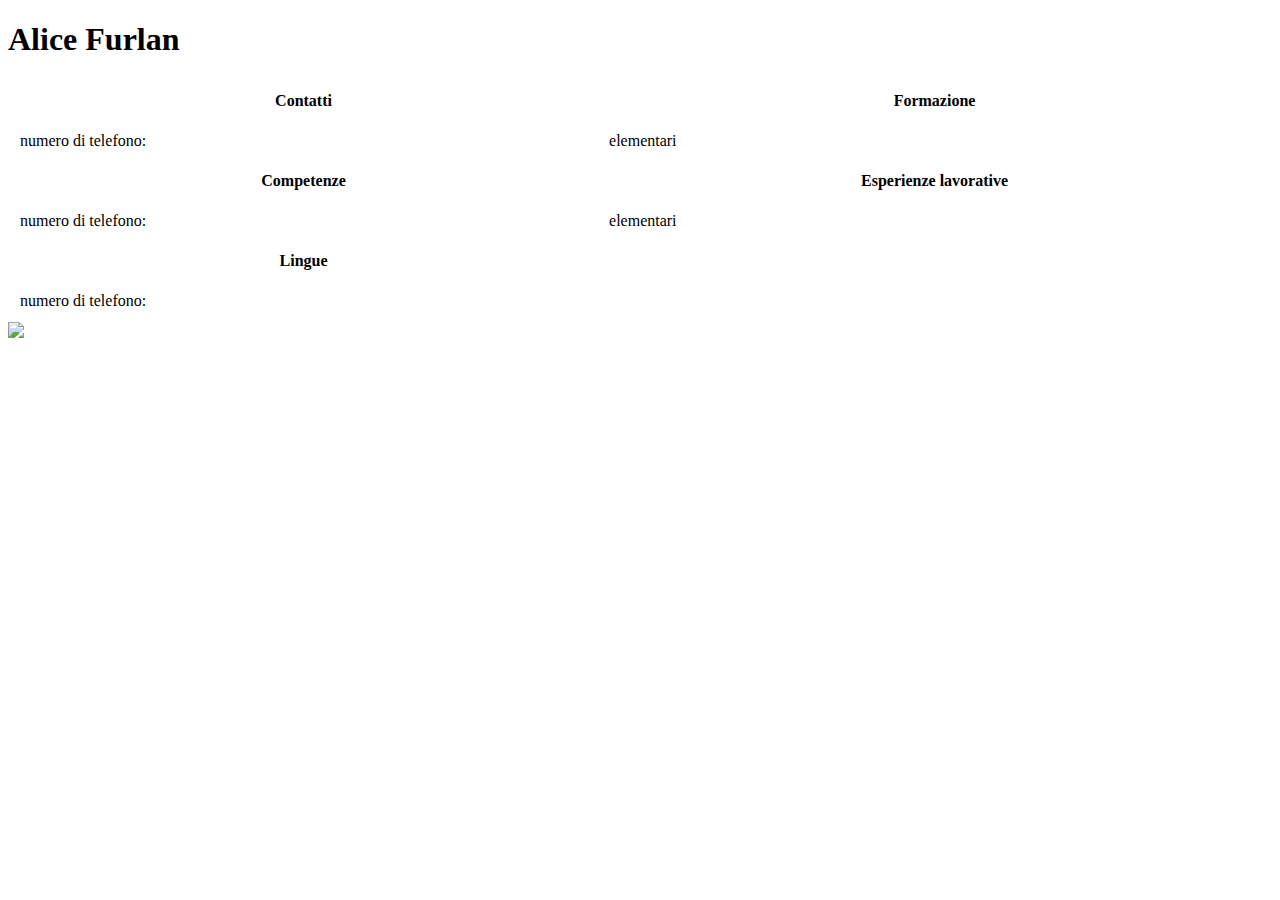
==== esercizi/curriculum/index.html @ fc0a1b9b "tabella" ====
<!DOCTYPE html>
<html>
   <head>

   </head> 

   <body>
    <h1>Alice Furlan</h1>
    <table width="100%" cellpadding="10">
      <tbody>
         <tr>
         <th>Contatti</th>
         <th>Formazione</th>
         </tr>

         <tr>
         <td>numero di telefono:</td>
         <td>elementari</td>
         </tr>

         <tr>
            <th>Competenze</th>
            <th>Esperienze lavorative</th>
         </tr>

         <tr>
            <td>numero di telefono:</td>
            <td>elementari</td>
         </tr>

         <tr>
            <th>Lingue</th>
         </tr>
         
         <tr>
            <td>numero di telefono:</td>
         </tr>

      </tbody>
    
    </table>
   </body>
</html>

<img src="./img.png">
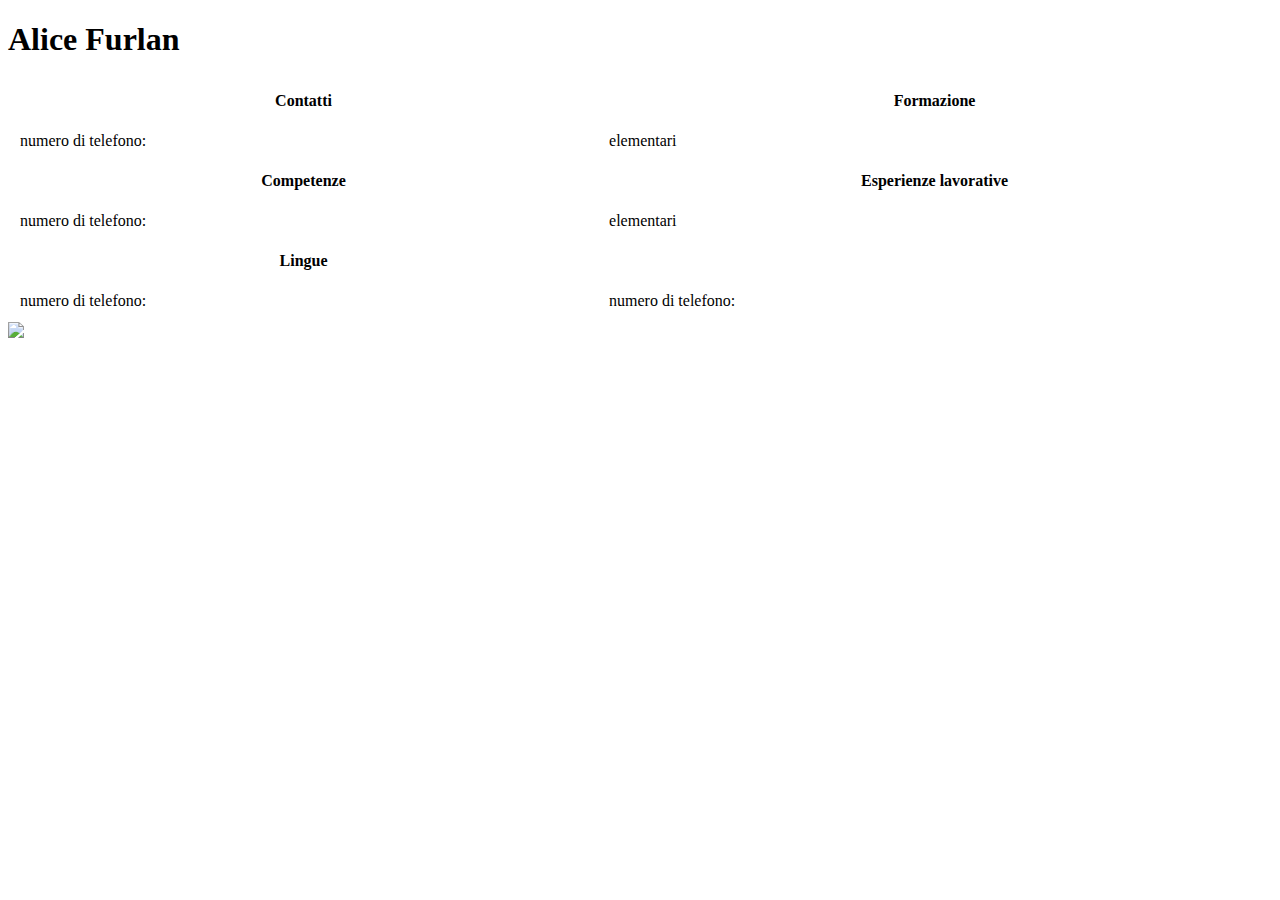
==== commit 68e3410a: "tabellosa" ====
--- a/esercizi/curriculum/index.html
+++ b/esercizi/curriculum/index.html
@@ -35,6 +35,7 @@
          
          <tr>
             <td>numero di telefono:</td>
+            <td>numero di telefono:</td>
          </tr>
 
       </tbody>
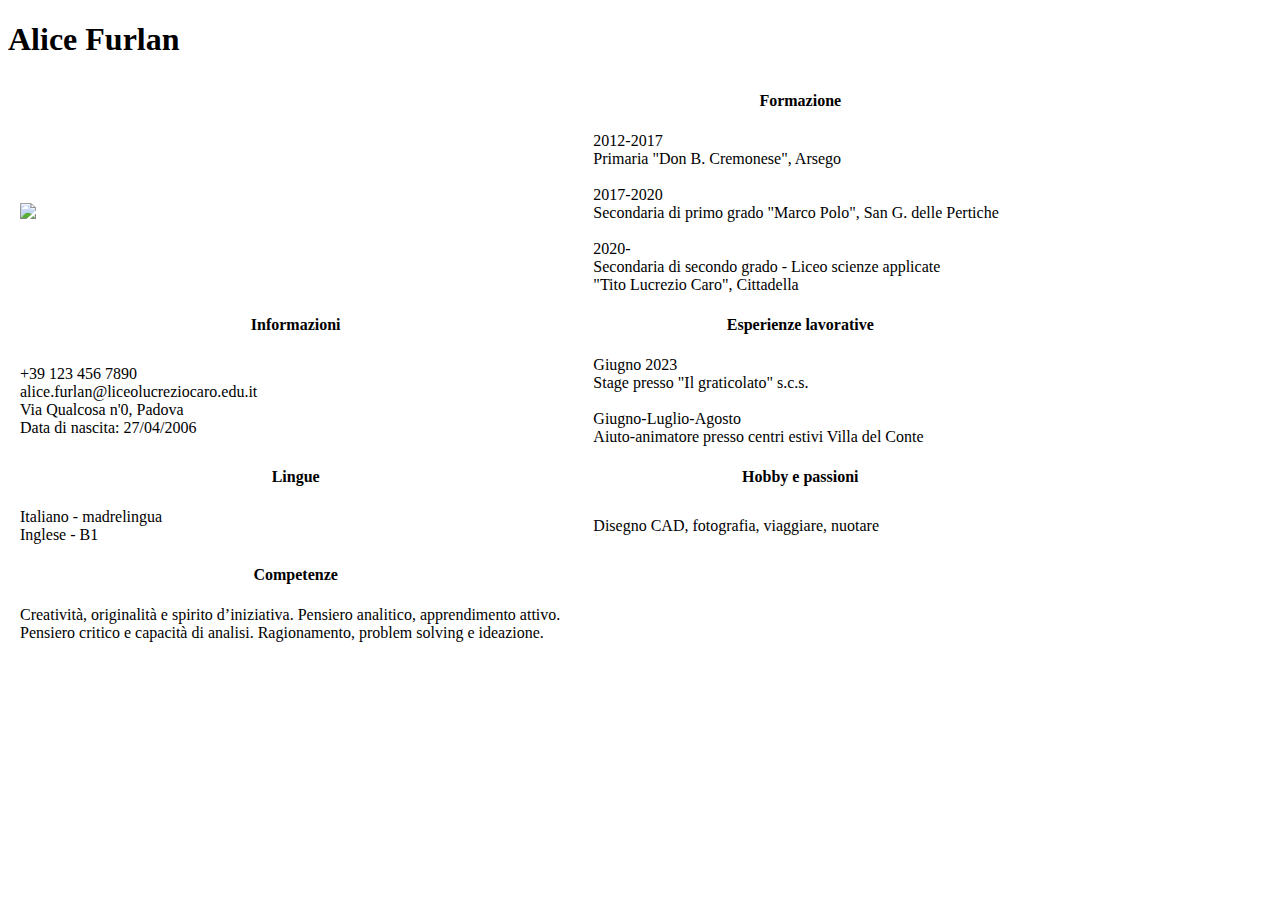
==== commit 1be51457: "testi" ====
--- a/esercizi/curriculum/index.html
+++ b/esercizi/curriculum/index.html
@@ -7,41 +7,73 @@
 
    <body>
     <h1>Alice Furlan</h1>
-    <table width="100%" cellpadding="10">
+    <table width="80%" cellpadding="10">
       <tbody>
+
          <tr>
-         <th>Contatti</th>
-         <th>Formazione</th>
+            <th></th>
+            <th>Formazione</th>
          </tr>
 
          <tr>
-         <td>numero di telefono:</td>
-         <td>elementari</td>
+            <td>
+               <img src="./img.png">
+            </td> 
+            <td>
+               2012-2017<br>Primaria "Don B. Cremonese", Arsego<br><br>
+               2017-2020<br>Secondaria di primo grado "Marco Polo", San G. delle Pertiche<br><br>
+               2020-<br>Secondaria di secondo grado - Liceo scienze applicate <br> 
+               "Tito Lucrezio Caro", Cittadella
+            </td>
+         </tr>
+
+         <tr>
+            <th>Informazioni</th>
+            <th>Esperienze lavorative</th>
+         </tr>
+
+         <tr>
+            <td>
+               +39 123 456 7890<br>
+               alice.furlan@liceolucreziocaro.edu.it<br>
+               Via Qualcosa n'0, Padova<br>
+               Data di nascita: 27/04/2006
+            </td>
+            <td>
+               Giugno 2023<br>
+               Stage presso "Il graticolato" s.c.s.<br><br>
+               Giugno-Luglio-Agosto<br>
+               Aiuto-animatore presso centri estivi Villa del Conte
+            </td>
+         </tr>
+
+         <tr>
+            <th>Lingue</th>
+            <th>Hobby e passioni</th>
+         </tr>
+         
+         <tr>
+            <td>Italiano - madrelingua<br>
+               Inglese - B1
+            </td>
+            <td>Disegno CAD, fotografia, viaggiare, nuotare</td>
          </tr>
 
          <tr>
             <th>Competenze</th>
-            <th>Esperienze lavorative</th>
          </tr>
 
          <tr>
-            <td>numero di telefono:</td>
-            <td>elementari</td>
-         </tr>
-
-         <tr>
-            <th>Lingue</th>
-         </tr>
-         
-         <tr>
-            <td>numero di telefono:</td>
-            <td>numero di telefono:</td>
+            <td>
+               Creatività, originalità e spirito d’iniziativa. 
+               Pensiero analitico, apprendimento attivo.<br>
+               Pensiero critico e capacità di analisi.
+               Ragionamento, problem solving e ideazione.
+            </td>
          </tr>
 
       </tbody>
     
     </table>
    </body>
-</html>
-
-<img src="./img.png">+</html>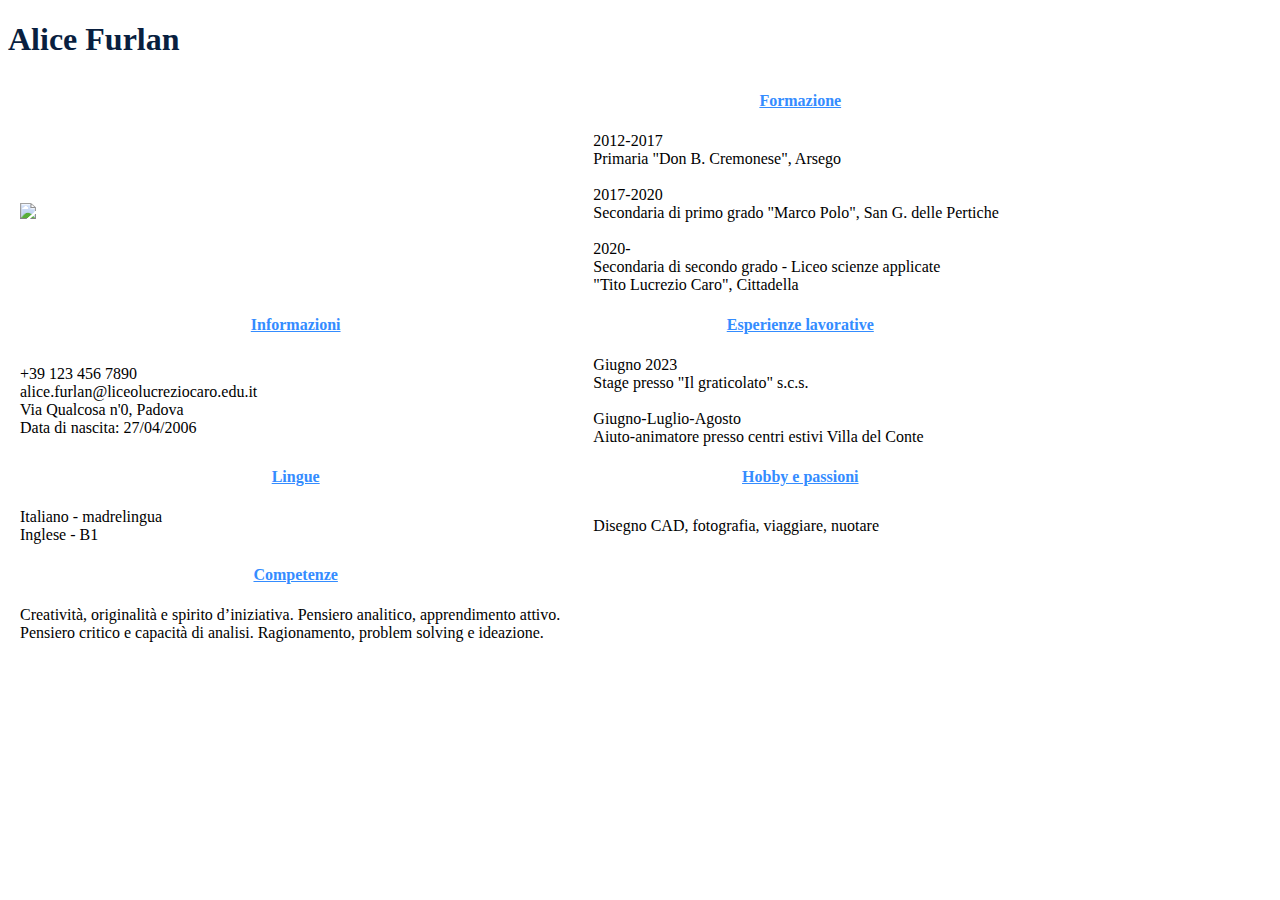
==== commit 31e1e540: "colori titoli" ====
--- a/esercizi/curriculum/index.html
+++ b/esercizi/curriculum/index.html
@@ -76,4 +76,17 @@
     
     </table>
    </body>
-</html>+</html>
+
+<style>
+   h1 {
+       color: rgb(9, 31, 63);
+
+   }
+
+   th {
+       color: rgb(52, 140, 255);
+       text-decoration: underline;
+   }
+
+</style>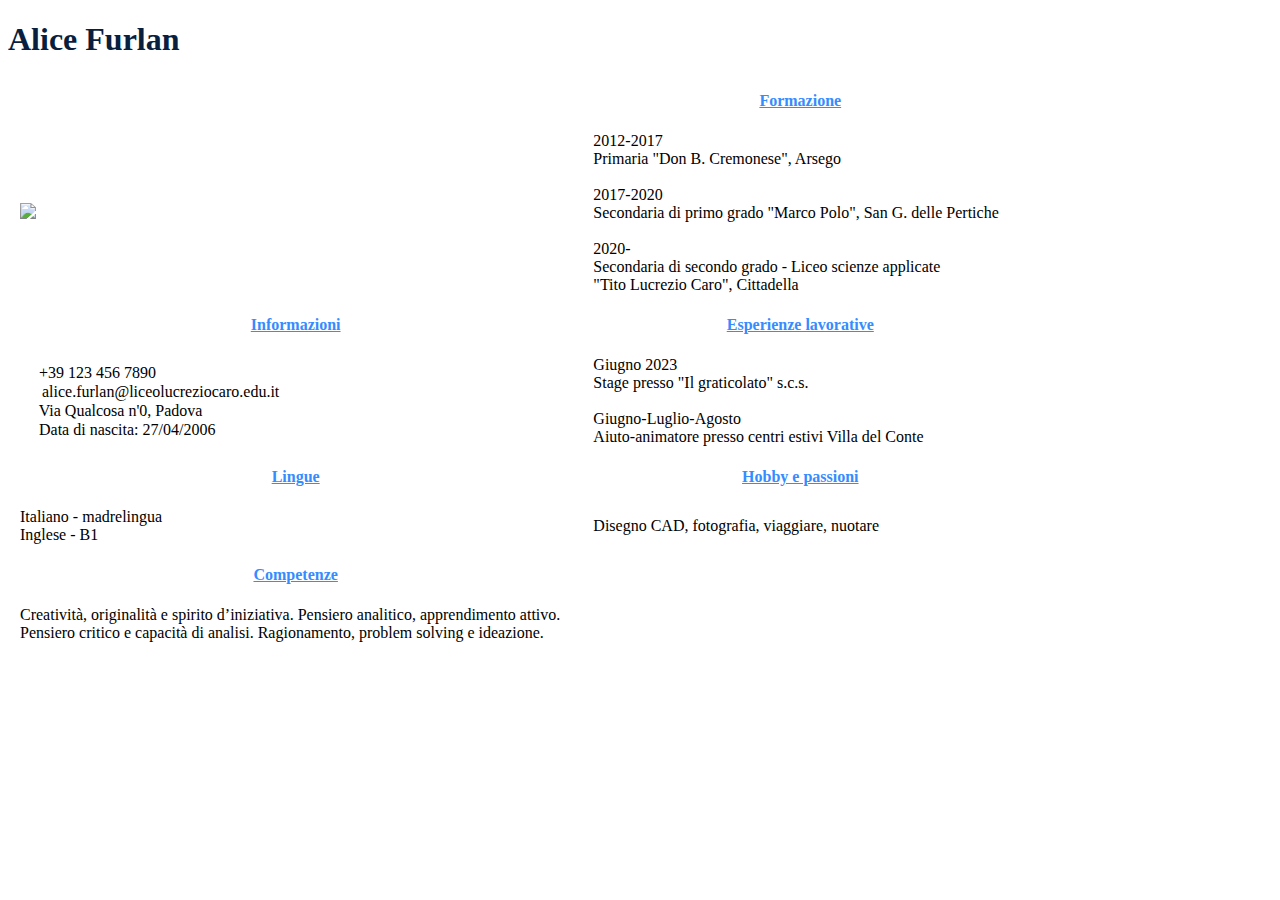
==== commit 200fc490: "simboli info" ====
--- a/esercizi/curriculum/index.html
+++ b/esercizi/curriculum/index.html
@@ -34,9 +34,13 @@
 
          <tr>
             <td>
+              <img src="https://e7.pngegg.com/pngimages/101/905/png-clipart-mobile-phones-computer-icons-telephone-symbol-handset-symbol-miscellaneous-text.png" width="15" height="15">
                +39 123 456 7890<br>
+               <img src="https://e7.pngegg.com/pngimages/799/653/png-clipart-computer-icons-symbol-email-encapsulated-postscript-envelope-mail-miscellaneous-angle.png" width="18" height="15">
                alice.furlan@liceolucreziocaro.edu.it<br>
+               <img src="https://e7.pngegg.com/pngimages/875/105/png-clipart-computer-icons-symbol-symbol-miscellaneous-heart.png" width="15" height="15">
                Via Qualcosa n'0, Padova<br>
+               <img src="https://banner2.cleanpng.com/20180612/fbw/kisspng-birthday-cake-computer-icons-birthday-cake-icon-5b200ca22df523.4330537715288270421883.jpg" width="15" height="15">
                Data di nascita: 27/04/2006
             </td>
             <td>
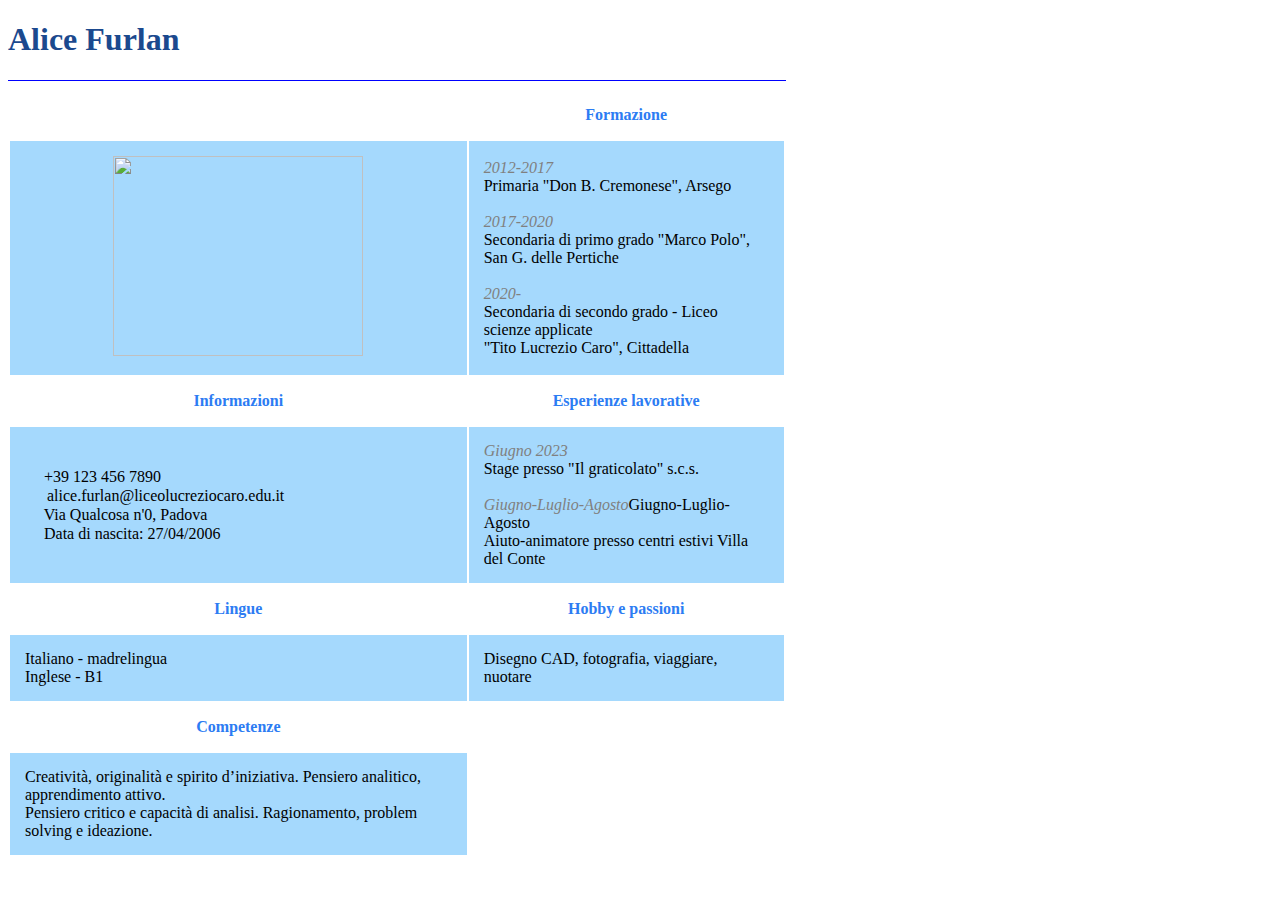
==== commit 5243d98d: "mancapoco" ====
--- a/esercizi/curriculum/index.html
+++ b/esercizi/curriculum/index.html
@@ -7,7 +7,9 @@
 
    <body>
     <h1>Alice Furlan</h1>
-    <table width="80%" cellpadding="10">
+    <hr align=”left” size=”1″ width=”300″ color="blue" noshade>
+
+    <table width="100%" cellpadding="15" align="center" style=”border-radius: 30px”>
       <tbody>
 
          <tr>
@@ -15,14 +17,14 @@
             <th>Formazione</th>
          </tr>
 
-         <tr>
-            <td>
-               <img src="./img.png">
+         <tr bgcolor="#a5d9fd" >
+            <td align="center">
+               <img src="https://www.universoanimali.it/wp-content/uploads/2022/08/gattino-assonnato-1-1024x683.jpg" width="250" height="200">
             </td> 
             <td>
-               2012-2017<br>Primaria "Don B. Cremonese", Arsego<br><br>
-               2017-2020<br>Secondaria di primo grado "Marco Polo", San G. delle Pertiche<br><br>
-               2020-<br>Secondaria di secondo grado - Liceo scienze applicate <br> 
+               <i style="color: gray;">2012-2017</i><br>Primaria "Don B. Cremonese", Arsego<br><br>
+               <i style="color: gray;">2017-2020</i><br>Secondaria di primo grado "Marco Polo", San G. delle Pertiche<br><br>
+               <i style="color: gray;">2020-</i><br>Secondaria di secondo grado - Liceo scienze applicate <br> 
                "Tito Lucrezio Caro", Cittadella
             </td>
          </tr>
@@ -32,7 +34,7 @@
             <th>Esperienze lavorative</th>
          </tr>
 
-         <tr>
+         <tr bgcolor="#a5d9fd">
             <td>
               <img src="https://e7.pngegg.com/pngimages/101/905/png-clipart-mobile-phones-computer-icons-telephone-symbol-handset-symbol-miscellaneous-text.png" width="15" height="15">
                +39 123 456 7890<br>
@@ -44,9 +46,9 @@
                Data di nascita: 27/04/2006
             </td>
             <td>
-               Giugno 2023<br>
+               <i style="color: gray;">Giugno 2023</i><br>
                Stage presso "Il graticolato" s.c.s.<br><br>
-               Giugno-Luglio-Agosto<br>
+               <i style="color: gray;">Giugno-Luglio-Agosto</i>Giugno-Luglio-Agosto<br>
                Aiuto-animatore presso centri estivi Villa del Conte
             </td>
          </tr>
@@ -56,7 +58,7 @@
             <th>Hobby e passioni</th>
          </tr>
          
-         <tr>
+         <tr bgcolor="#a5d9fd">
             <td>Italiano - madrelingua<br>
                Inglese - B1
             </td>
@@ -67,7 +69,7 @@
             <th>Competenze</th>
          </tr>
 
-         <tr>
+         <tr bgcolor="#a5d9fd">
             <td>
                Creatività, originalità e spirito d’iniziativa. 
                Pensiero analitico, apprendimento attivo.<br>
@@ -84,13 +86,16 @@
 
 <style>
    h1 {
-       color: rgb(9, 31, 63);
+       color: rgb(27, 73, 142);
 
    }
 
    th {
-       color: rgb(52, 140, 255);
-       text-decoration: underline;
+       color: rgb(44, 124, 243);
+   }
+
+   html {
+         width: 21cm;
    }
 
 </style>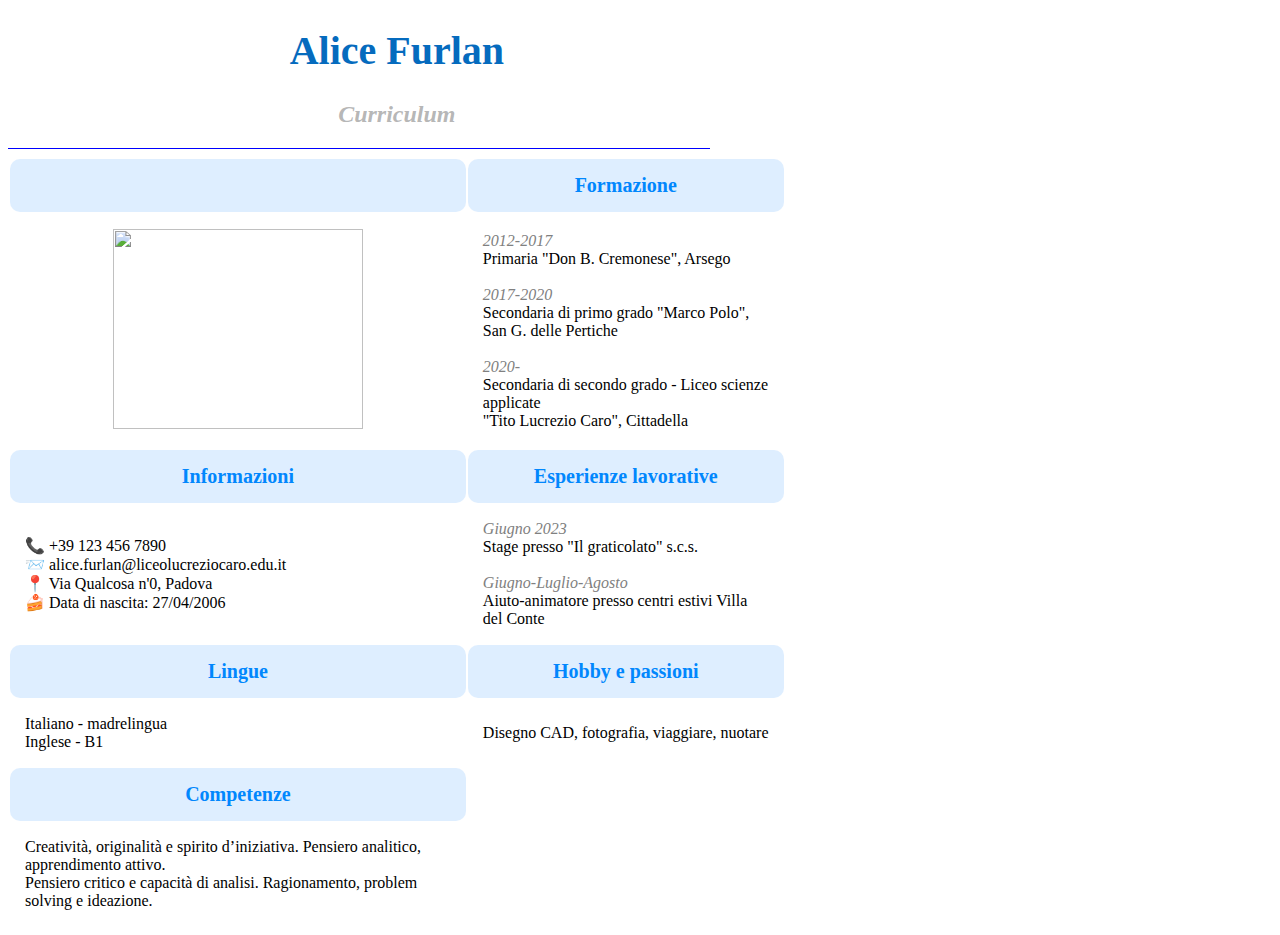
==== commit 5c51d568: "daichecelastofacendo" ====
--- a/esercizi/curriculum/index.html
+++ b/esercizi/curriculum/index.html
@@ -2,14 +2,15 @@
 <!DOCTYPE html>
 <html>
    <head>
-
+         <title>curriculum-alice-furlan</title>
    </head> 
 
    <body>
-    <h1>Alice Furlan</h1>
-    <hr align=”left” size=”1″ width=”300″ color="blue" noshade>
+    <h1 align="center">Alice Furlan</h1>
+    <h2 align="center">Curriculum</h2>
+    <hr align="left" size="1" width="700" color="blue">
 
-    <table width="100%" cellpadding="15" align="center" style=”border-radius: 30px”>
+    <table width="100%" cellpadding="15" align="center">
       <tbody>
 
          <tr>
@@ -17,7 +18,7 @@
             <th>Formazione</th>
          </tr>
 
-         <tr bgcolor="#a5d9fd" >
+         <tr>
             <td align="center">
                <img src="https://www.universoanimali.it/wp-content/uploads/2022/08/gattino-assonnato-1-1024x683.jpg" width="250" height="200">
             </td> 
@@ -34,21 +35,17 @@
             <th>Esperienze lavorative</th>
          </tr>
 
-         <tr bgcolor="#a5d9fd">
+         <tr>
             <td>
-              <img src="https://e7.pngegg.com/pngimages/101/905/png-clipart-mobile-phones-computer-icons-telephone-symbol-handset-symbol-miscellaneous-text.png" width="15" height="15">
-               +39 123 456 7890<br>
-               <img src="https://e7.pngegg.com/pngimages/799/653/png-clipart-computer-icons-symbol-email-encapsulated-postscript-envelope-mail-miscellaneous-angle.png" width="18" height="15">
-               alice.furlan@liceolucreziocaro.edu.it<br>
-               <img src="https://e7.pngegg.com/pngimages/875/105/png-clipart-computer-icons-symbol-symbol-miscellaneous-heart.png" width="15" height="15">
-               Via Qualcosa n'0, Padova<br>
-               <img src="https://banner2.cleanpng.com/20180612/fbw/kisspng-birthday-cake-computer-icons-birthday-cake-icon-5b200ca22df523.4330537715288270421883.jpg" width="15" height="15">
-               Data di nascita: 27/04/2006
+               &#128222 +39 123 456 7890<br>
+               &#128232 alice.furlan@liceolucreziocaro.edu.it<br>
+               &#128205 Via Qualcosa n'0, Padova<br>
+               &#127856 Data di nascita: 27/04/2006
             </td>
             <td>
                <i style="color: gray;">Giugno 2023</i><br>
                Stage presso "Il graticolato" s.c.s.<br><br>
-               <i style="color: gray;">Giugno-Luglio-Agosto</i>Giugno-Luglio-Agosto<br>
+               <i style="color: gray;">Giugno-Luglio-Agosto</i><br>
                Aiuto-animatore presso centri estivi Villa del Conte
             </td>
          </tr>
@@ -58,18 +55,18 @@
             <th>Hobby e passioni</th>
          </tr>
          
-         <tr bgcolor="#a5d9fd">
+          <tr>
             <td>Italiano - madrelingua<br>
-               Inglese - B1
+               Inglese - B1 
             </td>
             <td>Disegno CAD, fotografia, viaggiare, nuotare</td>
-         </tr>
+         </tr>  
 
          <tr>
             <th>Competenze</th>
          </tr>
 
-         <tr bgcolor="#a5d9fd">
+         <tr>
             <td>
                Creatività, originalità e spirito d’iniziativa. 
                Pensiero analitico, apprendimento attivo.<br>
@@ -86,16 +83,27 @@
 
 <style>
    h1 {
-       color: rgb(27, 73, 142);
+       color: rgb(5, 107, 190);
+       font-size:40px;
+   }
 
+   h2 {
+      color:rgba(128, 128, 128, 0.577);
+      font-style: oblique;
    }
 
    th {
-       color: rgb(44, 124, 243);
+       color:rgb(1, 135, 253);
+       font-size:20px;
+       background-color:rgba(191, 222, 255, 0.522);
    }
 
    html {
          width: 21cm;
    }
 
+   table, th, td {
+      border-radius: 10px;
+   }
+
 </style>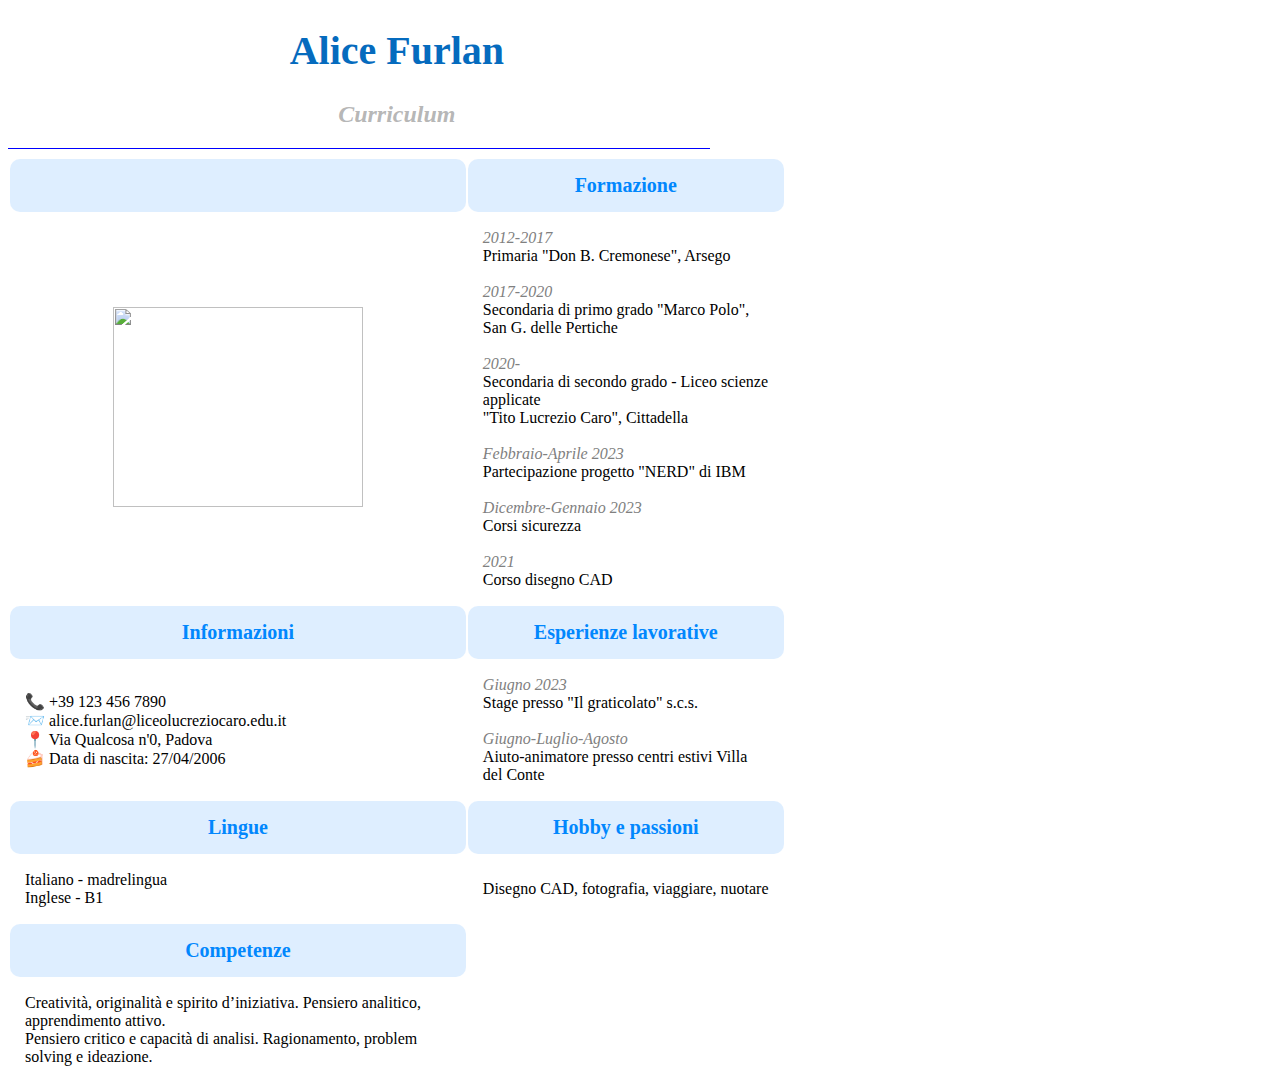
==== commit 108e9c3b: "FINITO" ====
--- a/esercizi/curriculum/index.html
+++ b/esercizi/curriculum/index.html
@@ -26,7 +26,13 @@
                <i style="color: gray;">2012-2017</i><br>Primaria "Don B. Cremonese", Arsego<br><br>
                <i style="color: gray;">2017-2020</i><br>Secondaria di primo grado "Marco Polo", San G. delle Pertiche<br><br>
                <i style="color: gray;">2020-</i><br>Secondaria di secondo grado - Liceo scienze applicate <br> 
-               "Tito Lucrezio Caro", Cittadella
+               "Tito Lucrezio Caro", Cittadella<br><br>
+               <i style="color: gray;">Febbraio-Aprile 2023</i><br>
+               Partecipazione progetto "NERD" di IBM<br><br>
+               <i style="color: gray;">Dicembre-Gennaio 2023</i><br>
+               Corsi sicurezza<br><br>
+               <i style="color: gray;">2021</i><br>
+               Corso disegno CAD
             </td>
          </tr>
 
